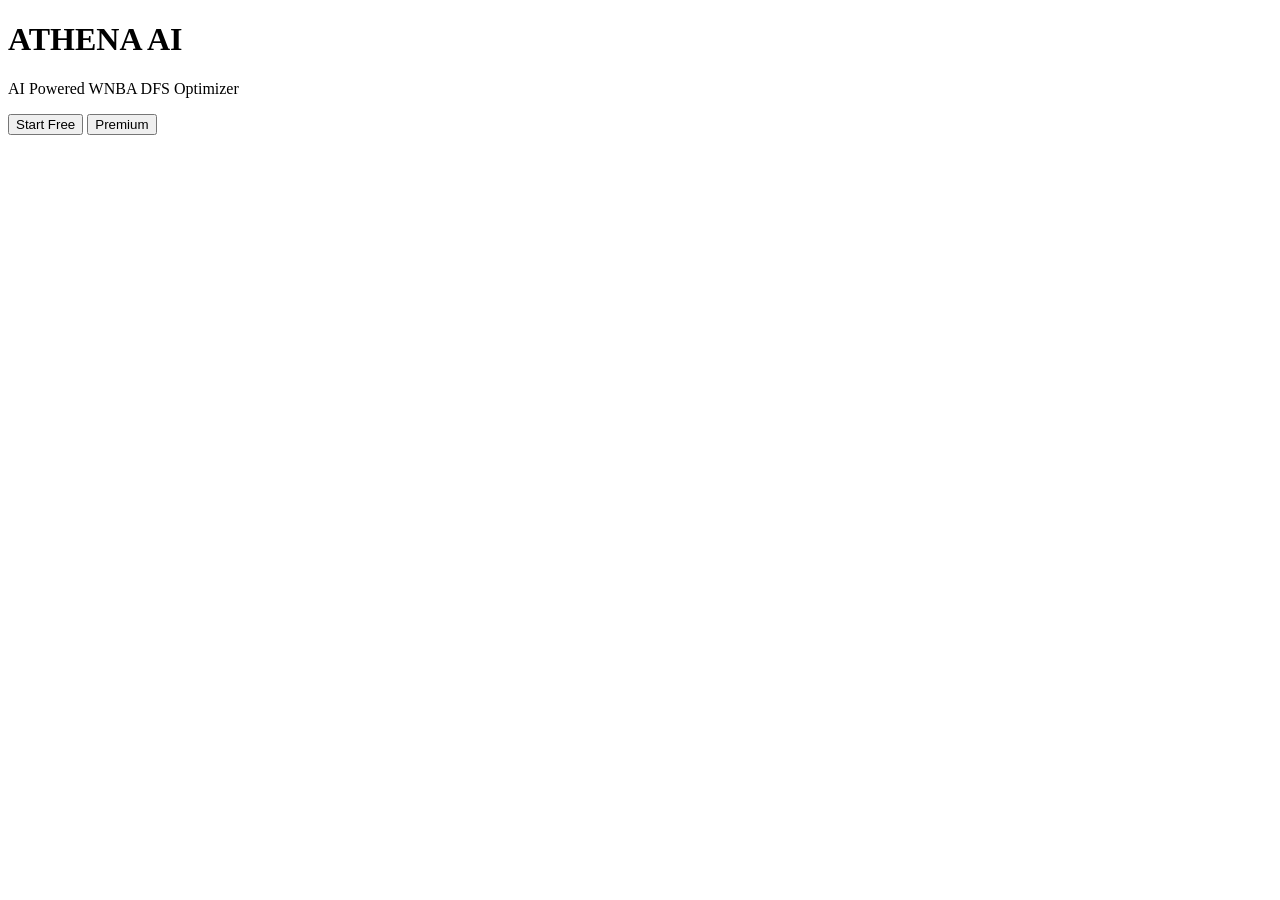
==== index.html @ 3e6d381d "Add files via upload" ====
<!DOCTYPE html>
<html>
<head>
<title>Athena AI</title>
</head>

<body>

<h1>ATHENA AI</h1>

<p>AI Powered WNBA DFS Optimizer</p>

<button>Start Free</button>

<button>Premium</button>

</body>
</html>
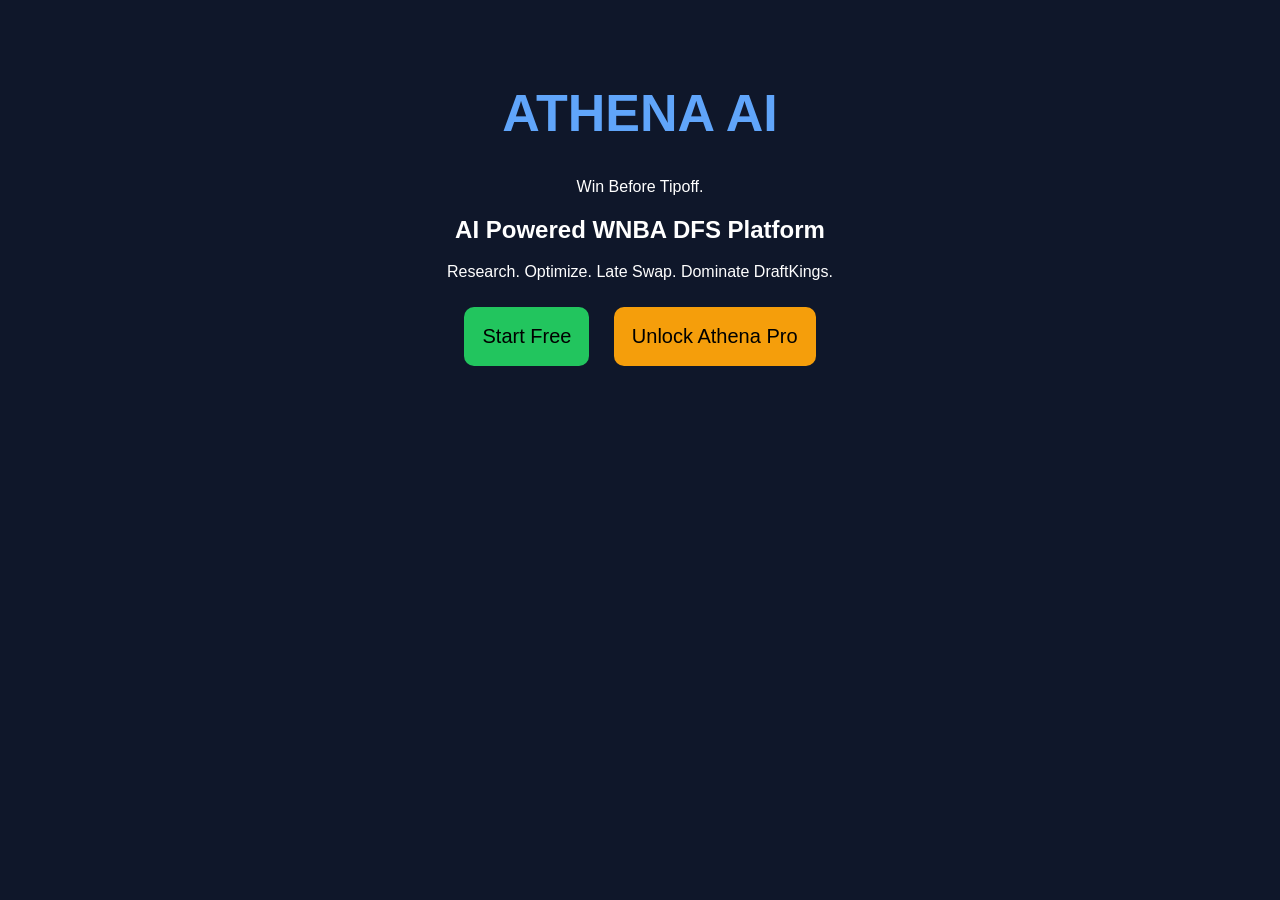
==== commit 4ce3b3e8: "Add files via upload" ====
--- a/index.html
+++ b/index.html
@@ -1,18 +1,58 @@
 <!DOCTYPE html>
-<html>
+<html lang="en">
+
 <head>
+
+<meta charset="UTF-8">
+
+<meta name="viewport" content="width=device-width, initial-scale=1.0">
+
 <title>Athena AI</title>
+
+<link rel="stylesheet" href="style.css">
+
 </head>
 
 <body>
 
+<header>
+
 <h1>ATHENA AI</h1>
 
-<p>AI Powered WNBA DFS Optimizer</p>
+<p>Win Before Tipoff.</p>
 
-<button>Start Free</button>
+</header>
 
-<button>Premium</button>
+<section>
+
+<h2>AI Powered WNBA DFS Platform</h2>
+
+<p>
+
+Research.
+
+Optimize.
+
+Late Swap.
+
+Dominate DraftKings.
+
+</p>
+
+<button id="free">
+
+Start Free
+
+</button>
+
+<button id="premium">
+
+Unlock Athena Pro
+
+</button>
+
+</section>
 
 </body>
+
 </html>
--- a/style.css
+++ b/style.css
@@ -0,0 +1,49 @@
+body{
+
+background:#0f172a;
+
+color:white;
+
+font-family:Arial;
+
+text-align:center;
+
+padding:40px;
+
+}
+
+h1{
+
+font-size:52px;
+
+color:#60a5fa;
+
+}
+
+button{
+
+padding:18px;
+
+margin:10px;
+
+border-radius:10px;
+
+font-size:20px;
+
+border:none;
+
+cursor:pointer;
+
+}
+
+#free{
+
+background:#22c55e;
+
+}
+
+#premium{
+
+background:#f59e0b;
+
+}
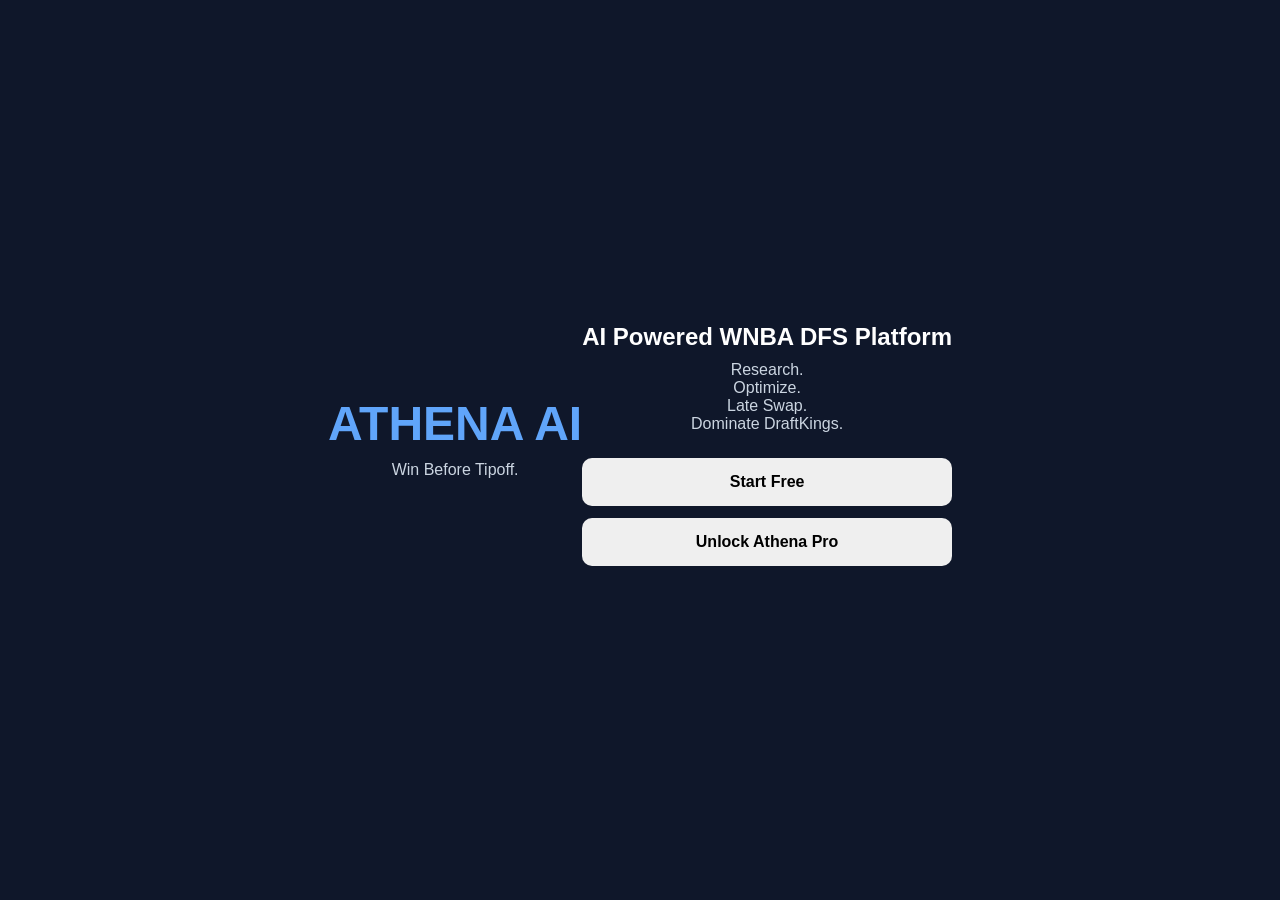
==== commit 1f515cb8: "Create index.html" ====
--- a/index.html
+++ b/index.html
@@ -29,21 +29,22 @@
 
 <p>
 
-Research.
-
-Optimize.
-
-Late Swap.
-
+Research.<br>
+Optimize.<br>
+Late Swap.<br>
 Dominate DraftKings.
 
 </p>
+
+<a href="login.html">
 
 <button id="free">
 
 Start Free
 
 </button>
+
+</a>
 
 <button id="premium">
 
@@ -55,4 +56,4 @@
 
 </body>
 
-</html>+</html>
--- a/style.css
+++ b/style.css
@@ -1,49 +1,180 @@
+/* ATHENA 1.0 */
+
+*{
+    margin:0;
+    padding:0;
+    box-sizing:border-box;
+}
+
 body{
 
-background:#0f172a;
+    background:#0f172a;
 
-color:white;
+    color:white;
 
-font-family:Arial;
+    font-family:Arial, Helvetica, sans-serif;
 
-text-align:center;
+    display:flex;
 
-padding:40px;
+    justify-content:center;
+
+    align-items:center;
+
+    min-height:100vh;
+
+    padding:25px;
+
+}
+
+.login-container{
+
+    width:100%;
+    max-width:380px;
+
+    background:#1e293b;
+
+    border-radius:18px;
+
+    padding:40px 30px;
+
+    box-shadow:0 25px 50px rgba(0,0,0,.45);
 
 }
 
 h1{
 
-font-size:52px;
+    font-size:48px;
 
-color:#60a5fa;
+    color:#60a5fa;
+
+    text-align:center;
+
+    margin-bottom:10px;
+
+}
+
+h2{
+
+    text-align:center;
+
+    margin-bottom:10px;
+
+}
+
+p{
+
+    text-align:center;
+
+    color:#cbd5e1;
+
+    margin-bottom:25px;
+
+}
+
+input{
+
+    width:100%;
+
+    padding:15px;
+
+    margin-bottom:15px;
+
+    border:none;
+
+    border-radius:10px;
+
+    background:#334155;
+
+    color:white;
+
+    font-size:16px;
+
+}
+
+input::placeholder{
+
+    color:#94a3b8;
 
 }
 
 button{
 
-padding:18px;
+    width:100%;
 
-margin:10px;
+    padding:15px;
 
-border-radius:10px;
+    border:none;
 
-font-size:20px;
+    border-radius:10px;
 
-border:none;
+    font-size:16px;
 
-cursor:pointer;
+    font-weight:bold;
+
+    cursor:pointer;
+
+    transition:.25s;
+
+    margin-bottom:12px;
 
 }
 
-#free{
+#login{
 
-background:#22c55e;
+    background:#2563eb;
+
+    color:white;
 
 }
 
-#premium{
+#login:hover{
 
-background:#f59e0b;
+    background:#1d4ed8;
 
-}+}
+
+#google{
+
+    background:white;
+
+    color:#111827;
+
+}
+
+#google:hover{
+
+    background:#f1f5f9;
+
+}
+
+#signup{
+
+    background:#22c55e;
+
+    color:white;
+
+}
+
+#signup:hover{
+
+    background:#16a34a;
+
+}
+
+hr{
+
+    border:1px solid #334155;
+
+    margin:25px 0;
+
+}
+
+.copyright{
+
+    font-size:12px;
+
+    color:#94a3b8;
+
+    text-align:center;
+
+}
